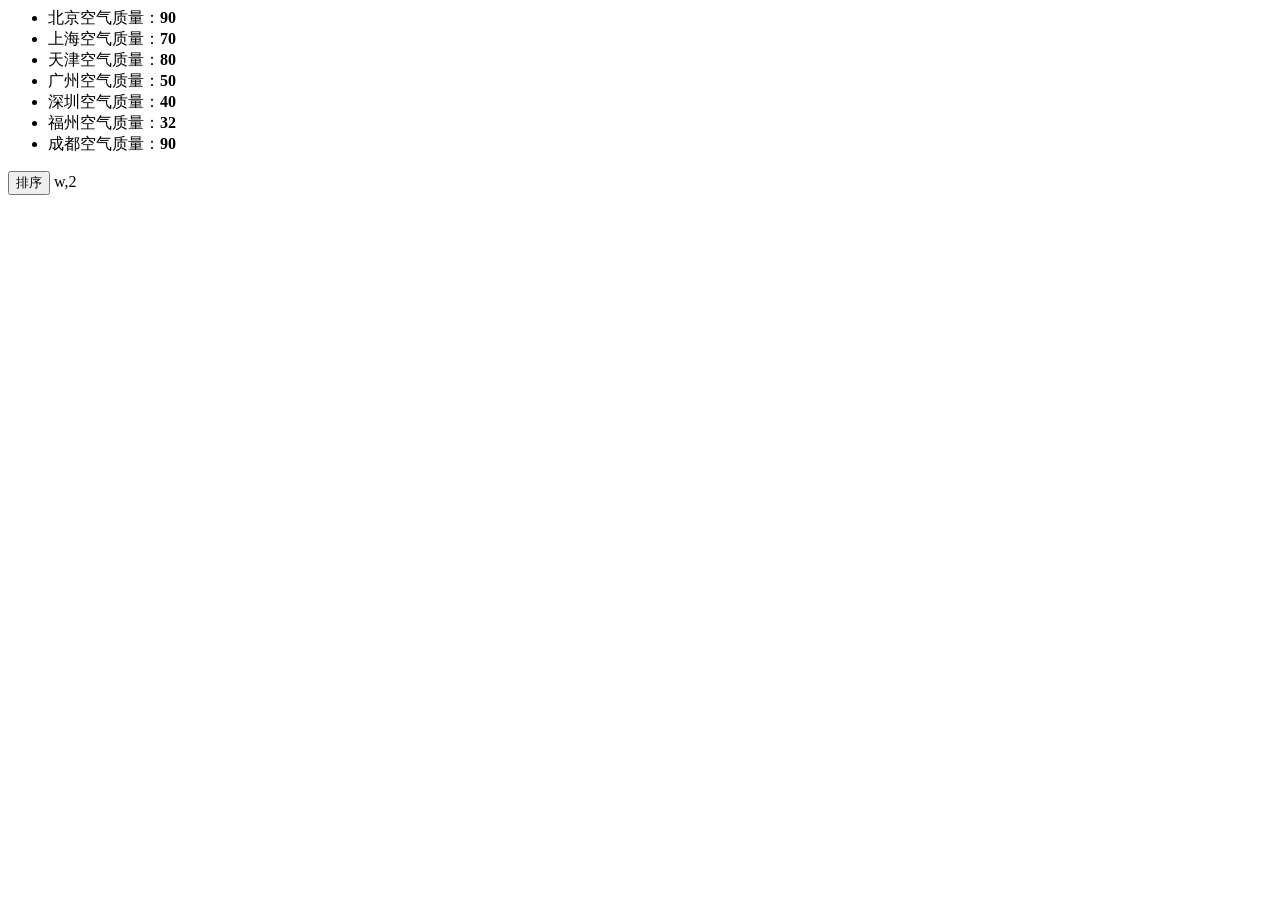
==== task15/ife_task15.html @ 57cd5483 "getData() done" ====
<!DOCTYPE>
<html>
  <head>
    <meta charset="utf-8">
    <title>IFE JavaScript Task 01</title>
  </head>
<body>

  <ul id="source">
    <li>北京空气质量：<b>90</b></li>
    <li>上海空气质量：<b>70</b></li>
    <li>天津空气质量：<b>80</b></li>
    <li>广州空气质量：<b>50</b></li>
    <li>深圳空气质量：<b>40</b></li>
    <li>福州空气质量：<b>32</b></li>
    <li>成都空气质量：<b>90</b></li>
  </ul>

  <ul id="resort">
    
    <!-- 
    <li>第二名：北京空气质量：<b>90</b></li>
    <li>第三名：北京空气质量：<b>90</b></li>
     -->

  </ul>

  <button id="sort-btn">排序</button>

<script type="text/javascript">

/**
 * getData方法
 * 读取id为source的列表，获取其中城市名字及城市对应的空气质量
 * 返回一个数组，格式见函数中示例
 */
var a = new Array();
a =['w',2];
document.writeln(a);

  var cityInfo, cityName, cityAqi;
  var sourceList = document.querySelectorAll("#source li");
  var data = new Array();
  console.log(sourceList);
  for(var i in sourceList){
        cityInfo = sourceList.item(i).innerText;
        cityName = cityInfo.substring(0,2);
        cityAqi = cityInfo.substring(7);/*http://blog.minidx.com/2008/01/07/355.html substring 的用法*/
        // console.log(cityAqi);
        data.push( new Array(cityName, cityAqi) );
  }


function getData() {
  /*
  coding here
  */
  var cityInfo, cityName, cityAqi;
  var sourceList = document.querySelectorAll("#source li");
  var data = new Array();
  console.log(sourceList);
  for(var i in sourceList){
        cityInfo = sourceList.item(i).innerText;
        cityName = cityInfo.substring(0,2);
        cityAqi = cityInfo.substring(6);/*http://blog.minidx.com/2008/01/07/355.html substring 的用法*/
        // console.log(cityAqi);
        data.push( new Array(cityName, cityAqi) );//将城市名和指数组成一个数组，再推送到另一个新数组里面成为一个二维数组
  }


  /*
  data = [
    ["北京", 90],
    ["北京", 90]
    ……
  ]
  */

  return data;

}

/**
 * sortAqiData
 * 按空气质量对data进行从小到大的排序
 * 返回一个排序后的数组
 */
function sortAqiData(data) {

}

/**
 * render
 * 将排好序的城市及空气质量指数，输出显示到id位resort的列表中
 * 格式见ul中的注释的部分
 */
function render(data) {

}

function btnHandle() {
  var aqiData = getData();
  aqiData = sortAqiData(aqiData);
  render(aqiData);
}


function init() {

  // 在这下面给sort-btn绑定一个点击事件，点击时触发btnHandle函数

}

init();

</script>
</body>
</html>
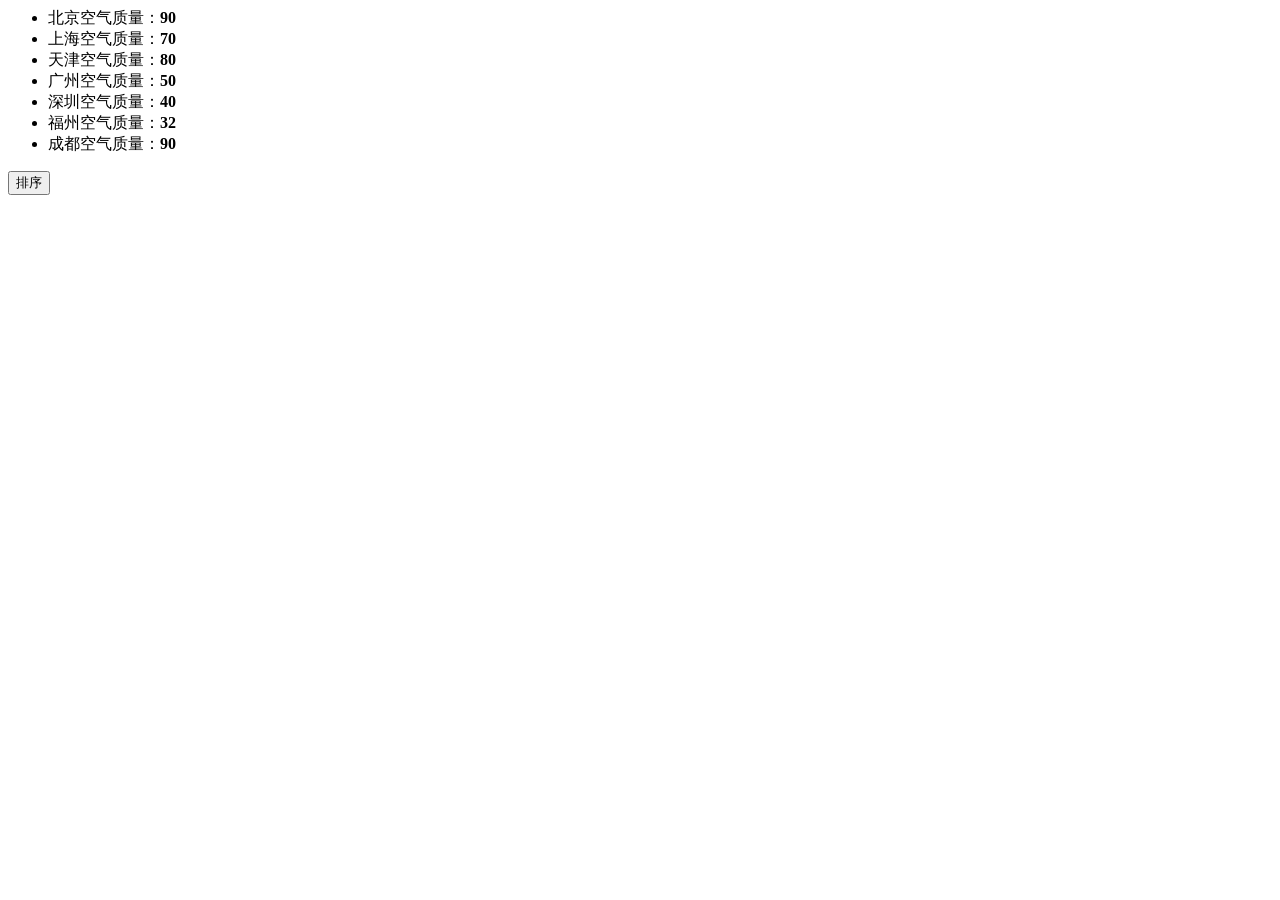
==== commit 873f611f: "可以运行，但getData函数出错" ====
--- a/task15/ife_task15.html
+++ b/task15/ife_task15.html
@@ -2,7 +2,7 @@
 <html>
   <head>
     <meta charset="utf-8">
-    <title>IFE JavaScript Task 01</title>
+    <title>IFE JavaScript Task 15</title>
   </head>
 <body>
 
@@ -34,21 +34,20 @@
  * 读取id为source的列表，获取其中城市名字及城市对应的空气质量
  * 返回一个数组，格式见函数中示例
  */
-var a = new Array();
-a =['w',2];
-document.writeln(a);
+// var a = new Array();
 
-  var cityInfo, cityName, cityAqi;
-  var sourceList = document.querySelectorAll("#source li");
-  var data = new Array();
-  console.log(sourceList);
-  for(var i in sourceList){
-        cityInfo = sourceList.item(i).innerText;
-        cityName = cityInfo.substring(0,2);
-        cityAqi = cityInfo.substring(7);/*http://blog.minidx.com/2008/01/07/355.html substring 的用法*/
-        // console.log(cityAqi);
-        data.push( new Array(cityName, cityAqi) );
-  }
+//   var cityInfo, cityName, cityAqi;
+//   var sourceList = document.querySelectorAll("#source li");
+//   var data = new Array();
+//   console.log(sourceList);
+//   for(var i = 0 ; i < sourceList.length; i++){
+//         cityInfo = sourceList.item(i).innerText;
+//         cityName = cityInfo.substring(0,2);
+//         cityAqi = cityInfo.substring(7);/*http://blog.minidx.com/2008/01/07/355.html substring 的用法*/
+//         // console.log(cityAqi);
+//         data.push( new Array(cityName, cityAqi) );
+//   }
+//   console.log(data);
 
 
 function getData() {
@@ -58,16 +57,15 @@
   var cityInfo, cityName, cityAqi;
   var sourceList = document.querySelectorAll("#source li");
   var data = new Array();
-  console.log(sourceList);
-  for(var i in sourceList){
+  // console.log(sourceList);
+  for(var i = 0 ; i < sourceList.length; i++){
         cityInfo = sourceList.item(i).innerText;
-        cityName = cityInfo.substring(0,2);
-        cityAqi = cityInfo.substring(6);/*http://blog.minidx.com/2008/01/07/355.html substring 的用法*/
-        // console.log(cityAqi);
-        data.push( new Array(cityName, cityAqi) );//将城市名和指数组成一个数组，再推送到另一个新数组里面成为一个二维数组
+        cityName = cityInfo.substr(0,2);
+        cityAqi = cityInfo.substr(7,2);/*http://blog.minidx.com/2008/01/07/355.html substring 的用法*/
+        var a = new Array(cityName, cityAqi);//将城市名和指数组成一个数组，再推送到另一个新数组里面成为一个二维数组
+        data.push(a);
+        console.log(data); 
   }
-
-
   /*
   data = [
     ["北京", 90],
@@ -75,18 +73,28 @@
     ……
   ]
   */
-
+  console.log(data);
   return data;
-
 }
 
-/**
+/*
  * sortAqiData
  * 按空气质量对data进行从小到大的排序
  * 返回一个排序后的数组
  */
 function sortAqiData(data) {
-
+  var temp = 0;
+  for (var i = 0; i < data.length; i++){
+    for (var j = 0; j < data.length - i; j++){
+      if (data[i][j] > data[i][j + 1]){
+        temp = data[i][j + 1];
+        data[i][j + 1] = data[i][j];
+        data[i][j] = temp;
+      }
+    }
+  }
+  console.log(data);
+  return data;
 }
 
 /**
@@ -95,10 +103,24 @@
  * 格式见ul中的注释的部分
  */
 function render(data) {
+  var order = ['一','二','三','四','五','六','七'];
+  for (var i = 0; i < data.length; i++) {
+    var orderedList = document.createElement("li");
+    var aqiList = document.createElement("b");
+    var cityText =document.createTextNode( "第" + order[i] + "名" + data[i][0] + "空气质量：");
+    var aqiText = document.createTextNode(data[i][1]);
+    var resortedData = document.getElementById("resort");
+
+    aqiList.appendChild(aqiText);
+    orderedList.appendChild(cityText);
+    orderedList.appendChild(aqiList);
+    resortedData.appendChild(orderedList);
+  }
 
 }
 
 function btnHandle() {
+  console.log("btnHandle done");
   var aqiData = getData();
   aqiData = sortAqiData(aqiData);
   render(aqiData);
@@ -106,9 +128,11 @@
 
 
 function init() {
-
   // 在这下面给sort-btn绑定一个点击事件，点击时触发btnHandle函数
-
+  var sortBtn = document.getElementById("sort-btn");
+  if(sortBtn != null){
+    sortBtn.addEventListener("click", btnHandle, false);  
+  }
 }
 
 init();
